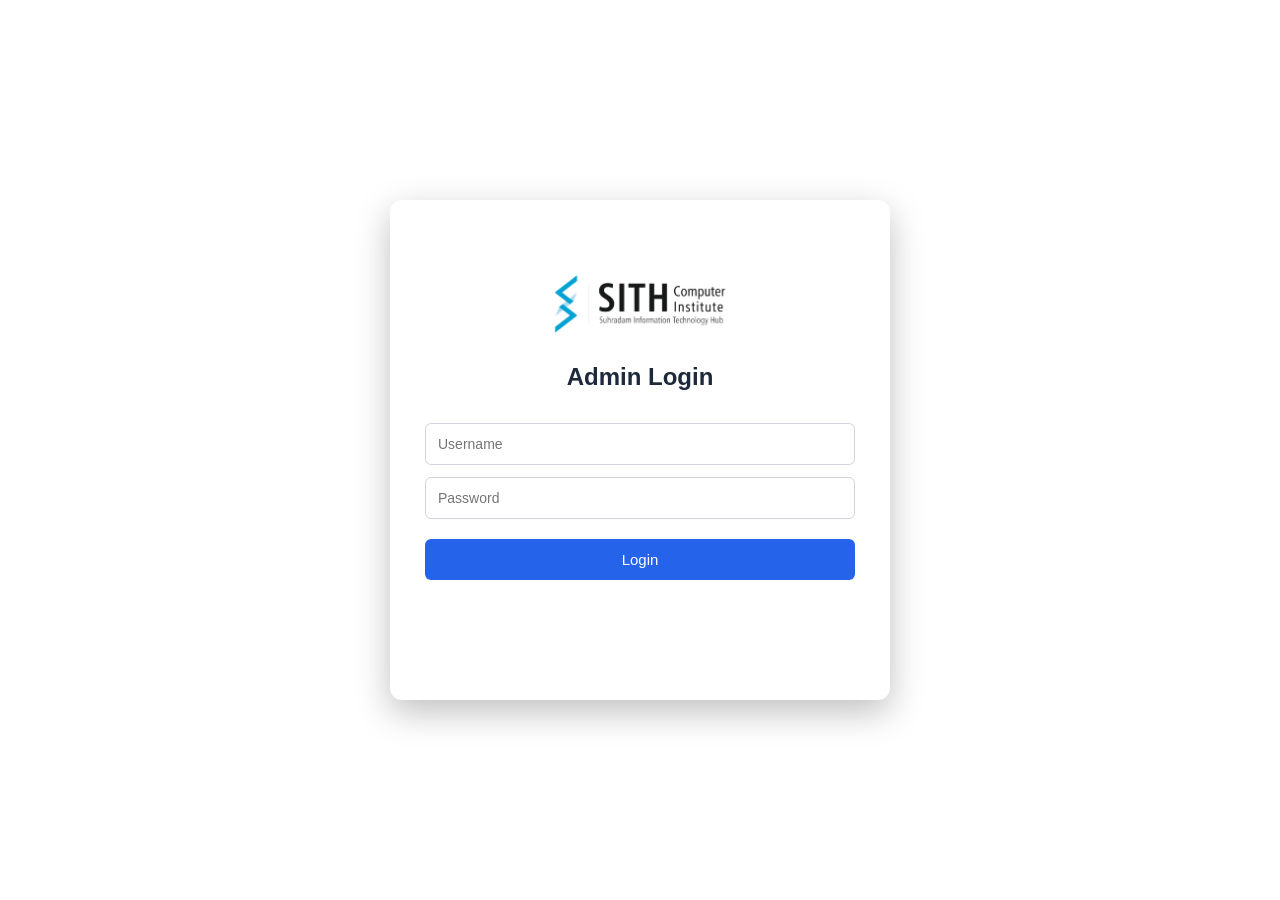
==== attendance-create.html @ 923f04e7 "first commit" ====
<!DOCTYPE html>
<html lang="en">
<head>

<meta charset="UTF-8">
<meta name="viewport" content="width=device-width, initial-scale=1.0">

<title>Create Attendance</title>

<link rel="stylesheet" href="css/attendance-create_style.css">

</head>

<body>

<div class="navbar">

<div class="logo">AMS</div>

<div class="nav-links">
<a href="dashboard.html">Dashboard</a>
<a href="students.html">Students</a>
<a href="batches.html">Batches</a>
</div>

<div class="admin">
<img src="https://i.pravatar.cc/40">
<span>Admin</span>
</div>

</div>


<div class="container">

<h1 class="page-title">Create Attendance</h1>


<div class="student-layout">


<!-- LEFT SIDE : ATTENDANCE DETAILS -->

<div class="student-form">

<h2>Attendance Details</h2>

<h3 id="batchName"></h3>
<h3 id="facultyName"></h3>

<label>Date</label>
<input type="date" id="attDate">

<label>Start Time</label>
<input type="time" id="attStartTime">

<label>End Time</label>
<input type="time" id="attEndTime">

<label>Topic Taught</label>
<input type="text" id="attTopic" placeholder="Topic Taught">

</div>



<!-- RIGHT SIDE : MARK ATTENDANCE -->

<div class="student-table">

<h2>Mark Attendance</h2>

<table>

<thead>
<tr>
<th>Name</th>
<th>Present</th>
<th>Absent</th>
</tr>
</thead>

<tbody id="attendanceTable"></tbody>

</table>

<button class="create-btn" onclick="submitAttendance()">
Submit Attendance
</button>

</div>


</div>

</div>


<script src="js/config.js"></script>
<script src="js/attendance.js"></script>


<script>

window.onload = function(){

const batchId = localStorage.getItem("attendanceBatch")

let today = new Date()

let yyyy = today.getFullYear()
let mm = String(today.getMonth()+1).padStart(2,'0')
let dd = String(today.getDate()).padStart(2,'0')

document.getElementById("attDate").value = `${yyyy}-${mm}-${dd}`

let hours = String(today.getHours()).padStart(2,'0')
let minutes = String(today.getMinutes()).padStart(2,'0')

document.getElementById("attStartTime").value = `${hours}:${minutes}`


fetch(API + "?action=getBatches")
.then(res => res.json())
.then(data => {

data.slice(1).forEach(batch => {

if(batch[0] == batchId){

document.getElementById("batchName").innerText = "Batch Name : " + batch[1]

document.getElementById("facultyName").innerText =
"Faculty Name : " + (batch[2] || "Not Assigned")

}

})

})

loadBatchStudents()

}

</script>

<script>

if(!localStorage.getItem("admin")){
window.location="login.html"
}

</script>

</body>
</html>
---- css/attendance-create_style.css ----
/* GLOBAL */

*{
margin:0;
padding:0;
box-sizing:border-box;
font-family:'Segoe UI',system-ui,sans-serif;
}

body{
background:linear-gradient(135deg,#eef2ff,#f8fafc);
min-height:100vh;
}

/* ================= NAVBAR ================= */

.navbar{
display:flex;
align-items:center;
justify-content:space-between;
padding:16px 40px;
background:linear-gradient(135deg,#1e3a8a,#2563eb);
color:white;
box-shadow:0 4px 12px rgba(0,0,0,0.1);
}

.logo{
font-weight:700;
font-size:22px;
letter-spacing:0.5px;
}

.title{
font-size:18px;
font-weight:600;
opacity:0.9;
}

.nav-links{
display:flex;
align-items:center;
gap:25px;
}

.nav-links a{
color:white;
text-decoration:none;
font-weight:500;
position:relative;
}

.nav-links a::after{
content:"";
position:absolute;
width:0%;
height:2px;
background:white;
bottom:-4px;
left:0;
transition:0.3s;
}

.nav-links a:hover::after{
width:100%;
}

.active{
font-weight:600;
}

/* ================= ADMIN PROFILE ================= */

.admin{
display:flex;
align-items:center;
gap:10px;
}

.admin img{
border-radius:50%;
border:2px solid white;
} 

/* ================= MOBILE ================= */

@media(max-width:768px){

.navbar{
flex-direction:column;
gap:10px;
text-align:center;
}

.nav-links{
flex-wrap:wrap;
justify-content:center;
gap:15px;
}

}

/* PAGE TITLE */

.page-title{
font-size:32px;
margin-bottom:30px;
font-weight:700;
color:#1e293b;

opacity:0;
animation:fadeSlide 0.7s ease forwards;
}

@keyframes fadeSlide{

0%{
opacity:0;
transform:translateY(30px);
}

100%{
opacity:1;
transform:translateY(0);
}

}

/* LAYOUT */

.container{
padding:20px 40px 40px 40px;
max-width:1500px;
margin:auto;
}

.student-layout{
display:grid;
grid-template-columns:350px 1fr;
gap:30px;
align-items:start;
}

/* STUDENT FORM CARD */

.student-form{
background:white;
padding:30px;
border-radius:14px;
box-shadow:0 10px 30px rgba(0,0,0,0.08);
height: fit-content;
transition:all 0.3s ease;
}

.student-form:hover{
transform:translateY(-6px);
box-shadow:0 14px 40px rgba(0,0,0,0.12);
}

.student-form h2{
margin-bottom:20px;
color:#1e3a8a;
}

/* INPUT FIELDS */

.student-form input{

width:100%;
padding:12px 14px;
margin-bottom:16px;

border:2px solid #dbeafe;
border-radius:8px;

font-size:14px;
background:#f8fafc;

outline:none;

transition:all 0.25s ease;

}

.student-form label{
display:block;
margin-top:10px;
margin-bottom:6px;
font-weight:500;
}

/* INPUT FOCUS EFFECT */

.student-form input:focus{

border-color:#2563eb;
background:white;

box-shadow:0 0 0 3px rgba(37,99,235,0.15);

}

/* PLACEHOLDER */

.student-form input::placeholder{
color:#94a3b8;
}

/* CREATE BUTTON */

.create-btn{
width: auto;
padding:12px;
display:flex;
justify-content:right;
margin-top:20px;

border:none;
border-radius:8px;

background:linear-gradient(135deg,#2563eb,#1e40af);

color:white;
font-size:15px;
font-weight:500;

cursor:pointer;

transition:all 0.25s ease;

}

/* BUTTON HOVER */

.create-btn:hover{

transform:translateY(-2px);

box-shadow:0 6px 20px rgba(37,99,235,0.4);

}

/* BUTTON CLICK */

.create-btn:active{
transform:scale(0.97);
}

/* FORM RESPONSIVE */

@media(max-width:768px){

.student-form{
padding:20px;
}

.student-form h2{
font-size:18px;
}

}

/* TABLE */

.student-table{
background:white;
padding:30px;
border-radius:12px;
box-shadow:0 10px 30px rgba(0,0,0,0.08);
transition:all 0.3s ease;
}

.student-table:hover{
transform:translateY(-6px);
box-shadow:0 14px 40px rgba(0,0,0,0.12);
}

.student-table h2{
margin-bottom:20px;
color:#1e3a8a;
}

table{
width:100%;
border-collapse:collapse;
}

thead{
background:#f1f5f9;
}

th,td{
padding:14px;
text-align:left;
}

th{
color:#1e293b;
font-weight:600;
}

tbody tr{
border-bottom:1px solid #e2e8f0;
transition:0.2s;
}

tbody tr:hover{
background:#f8fafc;
}

/* ACTION BUTTON */

table button{
background:#2563eb;
color:white;
border:none;
padding:6px 12px;
border-radius:5px;
cursor:pointer;
transition:0.2s;
}

table button:hover{
transform:translateY(-2px);
box-shadow:0 6px 20px rgba(37,99,235,0.4);
background:#1e40af;
}

table button:active{
    transform:scale(0.97);
}

#batchName{
margin-bottom:6px;
}

#facultyName{
margin-bottom:16px;
}

/* RESPONSIVE */

@media(max-width:900px){

.student-layout{
grid-template-columns:1fr;
}

.page-title{
margin:25px;
}

.container{
padding:0 20px 30px 20px;
}

}
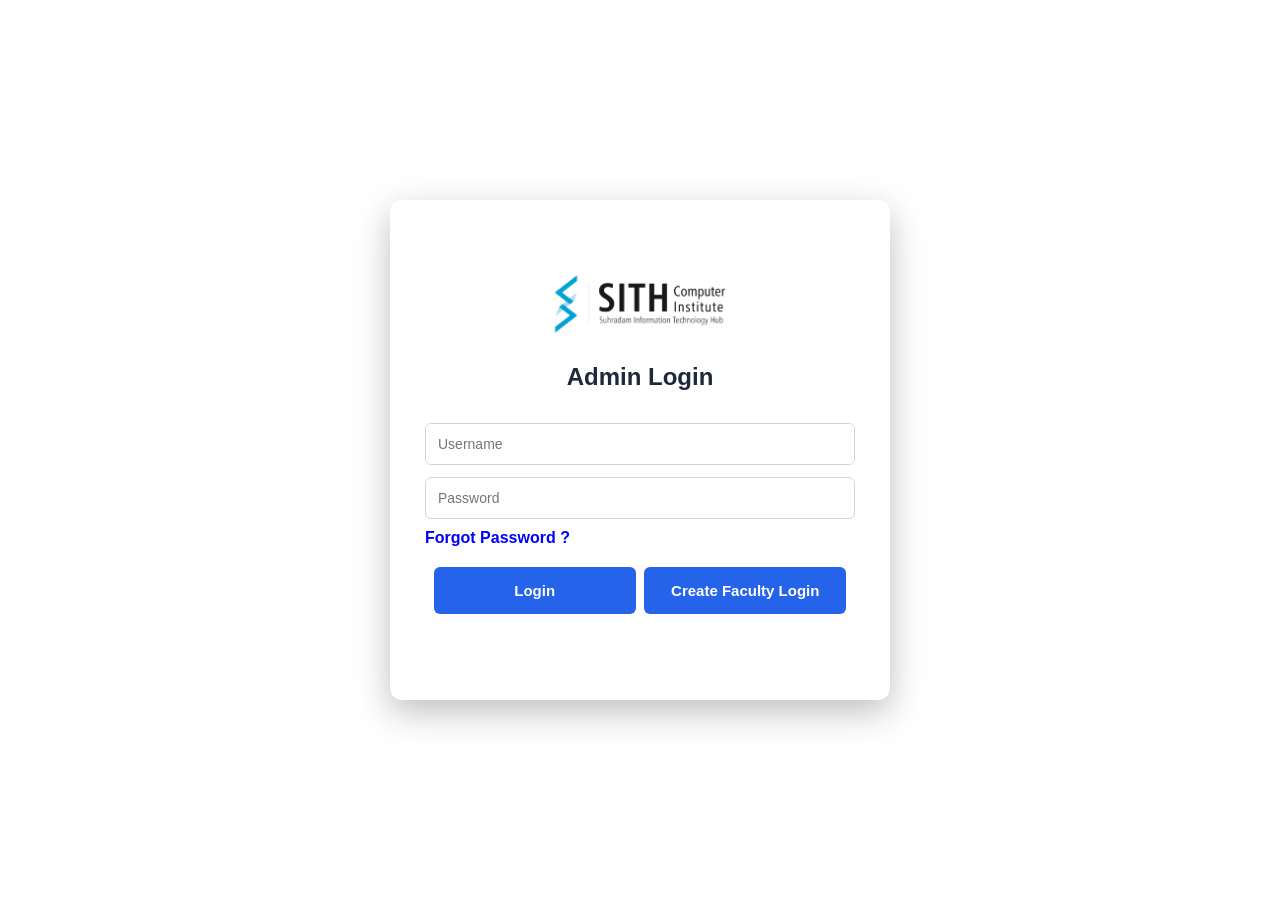
==== commit 0f4b9bfd: "file updated" ====
--- a/attendance-create.html
+++ b/attendance-create.html
@@ -147,11 +147,54 @@
 
 <script>
 
-if(!localStorage.getItem("admin")){
+if(!localStorage.getItem("user")){
 window.location="login.html"
 }
 
 </script>
 
+<script>
+    document.addEventListener("input", function(e){
+
+    if(e.target.id === "attTopic"){
+
+        let pos = e.target.selectionStart
+
+        let value = e.target.value
+
+        value = value
+        .split(" ")
+        .map(w => w.charAt(0).toUpperCase() + w.slice(1).toLowerCase())
+        .join(" ")
+
+        e.target.value = value
+
+        e.target.setSelectionRange(pos,pos)
+    }
+
+    /* REMOVE ERROR */
+
+    if(e.target.value.trim()){
+        e.target.classList.remove("error-input")
+    }
+
+})
+
+document.addEventListener("change", function(e){
+
+    // 🎯 ONLY RADIO BUTTONS
+    if(e.target.type === "radio"){
+
+        let row = e.target.closest("tr")
+
+        if(row){
+            row.style.background = ""   // ✅ remove red
+        }
+
+    }
+
+})
+</script>
+
 </body>
 </html>
--- a/css/attendance-create_style.css
+++ b/css/attendance-create_style.css
@@ -353,4 +353,13 @@
 padding:0 20px 30px 20px;
 }
 
+}
+
+.error-input{
+    border:2px solid red !important;
+    background:#fff0f0;
+}
+
+#attendanceTable tr.error-row{
+    background:#ffe5e5;
 }
